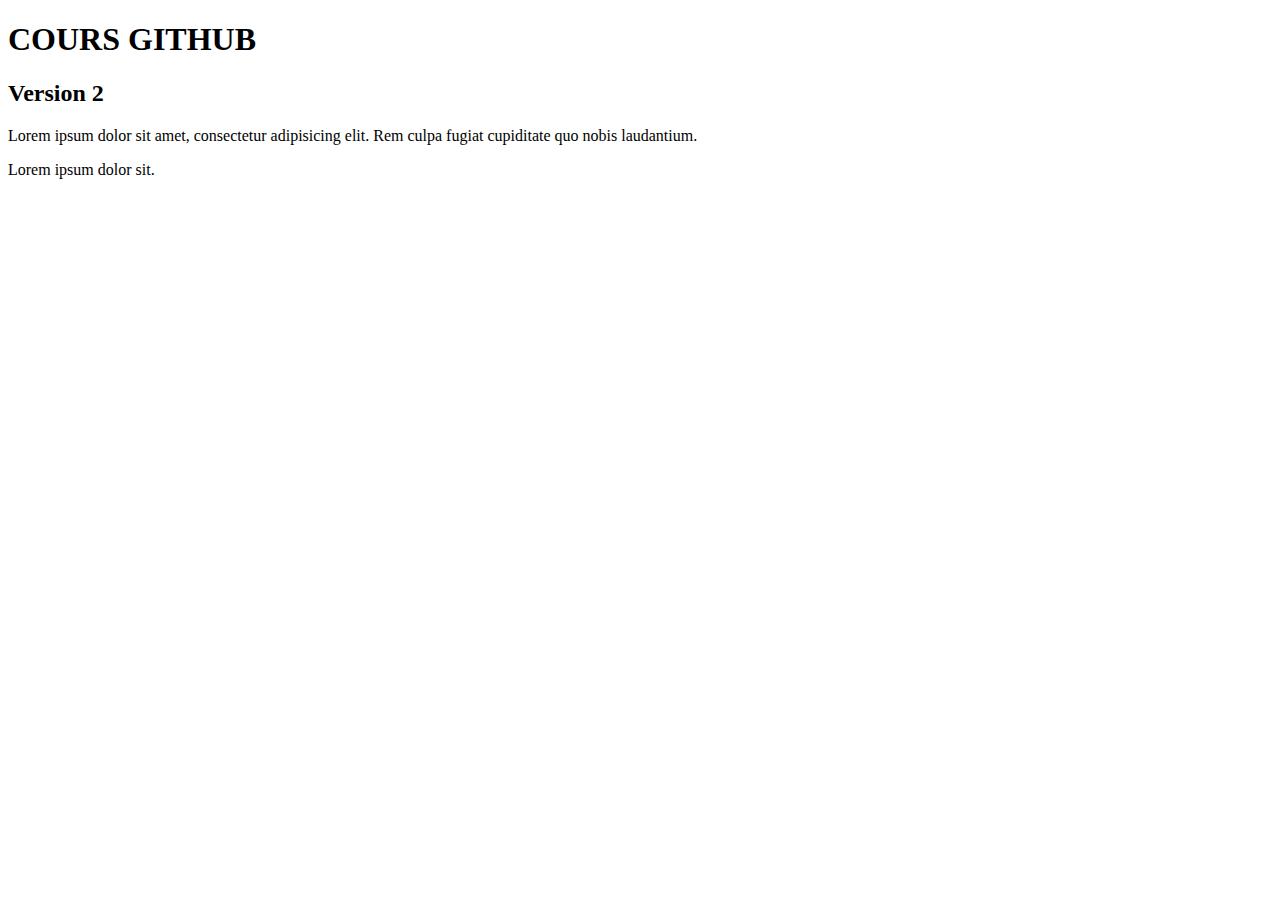
==== index.html @ c015005a "Add files via upload" ====
<!DOCTYPE html>
<html lang="en">
<head>
    <meta charset="UTF-8">
    <meta http-equiv="X-UA-Compatible" content="IE=edge">
    <meta name="viewport" content="width=device-width, initial-scale=1.0">
    <title>Document</title>
</head>
<body>
    <h1>COURS GITHUB</h1>
    <h2>Version 2</h2>
    <p>Lorem ipsum dolor sit amet, consectetur adipisicing elit.
         Rem culpa fugiat cupiditate quo nobis laudantium.</p>
    <p>Lorem ipsum dolor sit.</p>
</body>
</html>
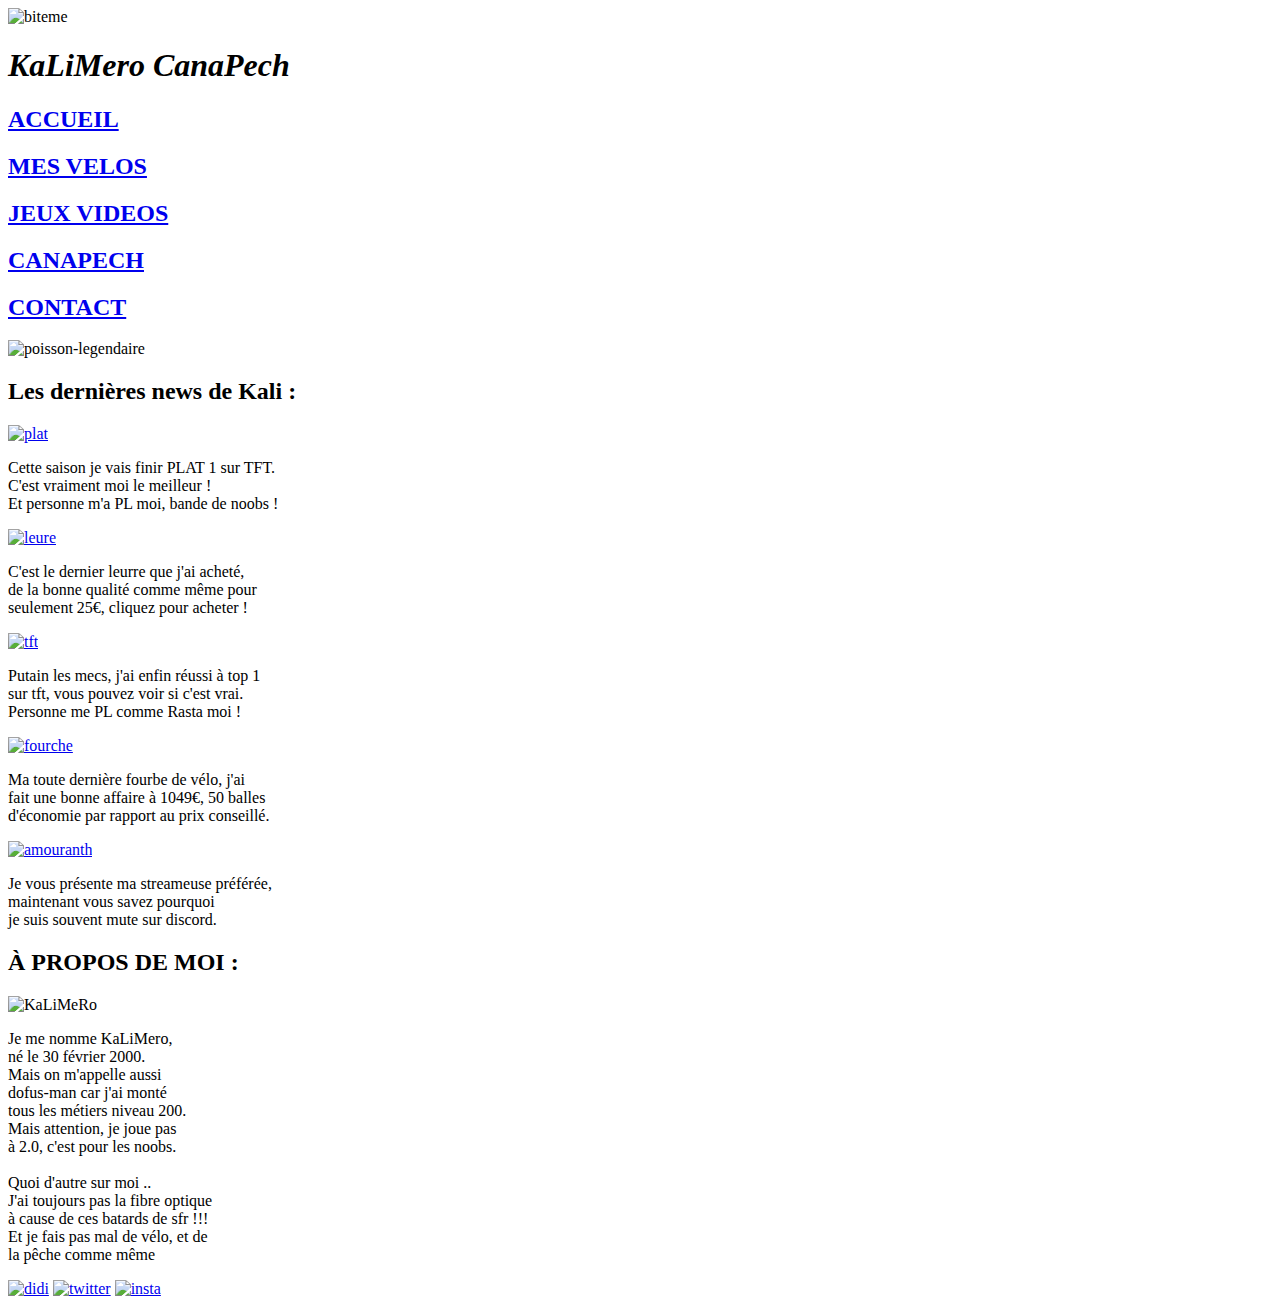
==== commit 88377cbb: "Kali CANAPECH" ====
--- a/index.html
+++ b/index.html
@@ -1,16 +1,90 @@
 <!DOCTYPE html>
-<html lang="en">
+<html lang="fr">
 <head>
     <meta charset="UTF-8">
-    <meta http-equiv="X-UA-Compatible" content="IE=edge">
-    <meta name="viewport" content="width=device-width, initial-scale=1.0">
-    <title>Document</title>
+    <meta name="Canapech" content="Les plus belles canapech de KaLiMero">
+    <link rel="stylesheet" href="Gandhi-Duch.github.io/style.css">
+    <title>KaLiMero - CanaPech</title>
 </head>
 <body>
-    <h1>COURS GITHUB</h1>
-    <h2>Version 2</h2>
-    <p>Lorem ipsum dolor sit amet, consectetur adipisicing elit.
-         Rem culpa fugiat cupiditate quo nobis laudantium.</p>
-    <p>Lorem ipsum dolor sit.</p>
+
+    <header>
+        <div class="haut">
+            <div class="hautg">
+            <img class="logobiteme" src="Gandhi-Duch.github.io\photos\biteme2.jpg" alt="biteme">
+            <h1 class="KC"><b><i>KaLiMero CanaPech</i></b></h1>
+            </div>
+            <div class="menu">
+                <a class="menucolor" href="index.html"><h2>ACCUEIL</h2></a>
+                <a class="menucolor" href="velo.html"><h2>MES VELOS</h2></a>
+                <a class="menucolor" href="JV.html"><h2>JEUX VIDEOS</h2></a>
+                <a class="menucolor" href="canapech.html"><h2>CANAPECH</h2></a>
+                <a class="menucolor" href="contact.html"><h2>CONTACT</h2></a>
+            </div>
+        </div>
+        <img class="ban" src="Gandhi-Duch.github.io/photos/legendary.jpg" alt="poisson-legendaire">
+    </header>
+    <main class="index-main">
+        <div class="news">
+            <h2>Les dernières news de Kali :</h2>
+            <div class="new1">
+                <a href="https://www.leagueofgraphs.com/tft/summoner/euw/Kalimero+TFT#championsData-ranked" alt="plat"><img class="logonews" src="Gandhi-Duch.github.io\photos\platine-tft.png" alt="plat"></a>
+                <p class="descriptionnew1">Cette saison je vais finir PLAT 1 sur TFT. <br>
+                    C'est vraiment moi le meilleur ! <br>
+                Et personne m'a PL moi, bande de noobs !</p>
+            </div>
+            <div class="new2">
+                <a href="https://www.pecheur.com/achat-leurre-flottant-xorus-asturie-110-11cm-32484.html" alt="leure"><img class="logonews" src="Gandhi-Duch.github.io\photos\leurre-flottant.jpg" alt="leure"></a>
+                <p class="descriptionnew2">C'est le dernier leurre que j'ai acheté, <br>
+                    de la bonne qualité comme même pour <br>
+                    seulement 25€, cliquez pour acheter !</p>
+            </div>
+            <div class="new3">
+                <a href="https://cdn.discordapp.com/attachments/839039800359124992/976173935303483513/unknown.png" alt="tft"><img class="logonews" src="Gandhi-Duch.github.io\photos\tft.jpg" alt="tft"></a>
+                <p class="descriptionnew3">Putain les mecs, j'ai enfin réussi à top 1 <br>
+                    sur tft, vous pouvez voir si c'est vrai.<br>
+                    Personne me PL comme Rasta moi !</p>
+            </div>
+            <div class="new4">
+                <a href="https://www.alltricks.fr/F-11918-fourches/P-1918645-fourche_fox_racing_shox_32_float_performance_sc_29___kabolt___grip_3pos___boost_15x110mm___deport_44___noir_2022?gclid=Cj0KCQjwg_iTBhDrARIsAD3Ib5geMxjN2-_q8bpOHITEyMS3x_IPp_qEYqo0bDV38WVsSseKfKB1Y2saAmWMEALw_wcB" alt="fourche"><img class="logonews" src="Gandhi-Duch.github.io\photos\fourche.jpg" alt="fourche"></a>
+                <p class="descriptionnew4">Ma toute dernière fourbe de vélo, j'ai<br>
+                    fait une bonne affaire à 1049€, 50 balles<br>
+                    d'économie par rapport au prix conseillé.</p>
+            </div>
+            <div class="new5">
+                <a href="https://www.twitch.tv/amouranth" alt="amouranth"><img class="logonews" src="Gandhi-Duch.github.io\photos\amouranth.png" alt="amouranth"></a>
+                <p class="descriptionnew4">Je vous présente ma streameuse préférée,<br>
+                    maintenant vous savez pourquoi<br>
+                    je suis souvent mute sur discord.</p>
+            </div>
+        </div>
+        <div class="calimero">
+            <h2 class="apropos">&Agrave; PROPOS DE MOI :</h2>
+            <img class="imgkali" src="Gandhi-Duch.github.io\photos\cali.webp" alt="KaLiMeRo">
+            <p class="description">Je me nomme KaLiMero,<br>
+                né le 30 février 2000. <br>
+                Mais on m'appelle aussi <br> 
+                dofus-man car j'ai monté <br>
+                tous les métiers niveau 200. <br>
+                Mais attention, je joue pas <br>
+                à 2.0, c'est pour les noobs. <br> <br>
+                Quoi d'autre sur moi .. <br>
+                J'ai toujours pas la fibre optique <br>
+                à cause de ces batards de sfr !!! <br>
+                Et je fais pas mal de vélo, et de <br>
+                la pêche comme même
+            </p>
+            <div class="logo">
+                <a href="https://discord.io/calimeroscans+"><img class="didi" src="Gandhi-Duch.github.io\photos\discord-icon-15.jpg" alt="didi"></a>
+                <a href="https://twitter.com/linaetguy1?ref_src=twsrc%5Egoogle%7Ctwcamp%5Eserp%7Ctwgr%5Eauthor"><img class="twitter" src="Gandhi-Duch.github.io\photos\twitter.png" alt="twitter"></a>
+                <a href="https://www.instagram.com/explore/tags/calimero/"><img class="insta" src="Gandhi-Duch.github.io\photos\insta-logo.png" alt="insta"></a>
+            </div>
+        </div>
+    </main>
+
+    <footer>
+
+    </footer>
+<a href="https://www.leagueofgraphs.com/tft/summoner/euw/Kalimero+TFT#championsData-ranked" alt="plat"></a>
 </body>
 </html>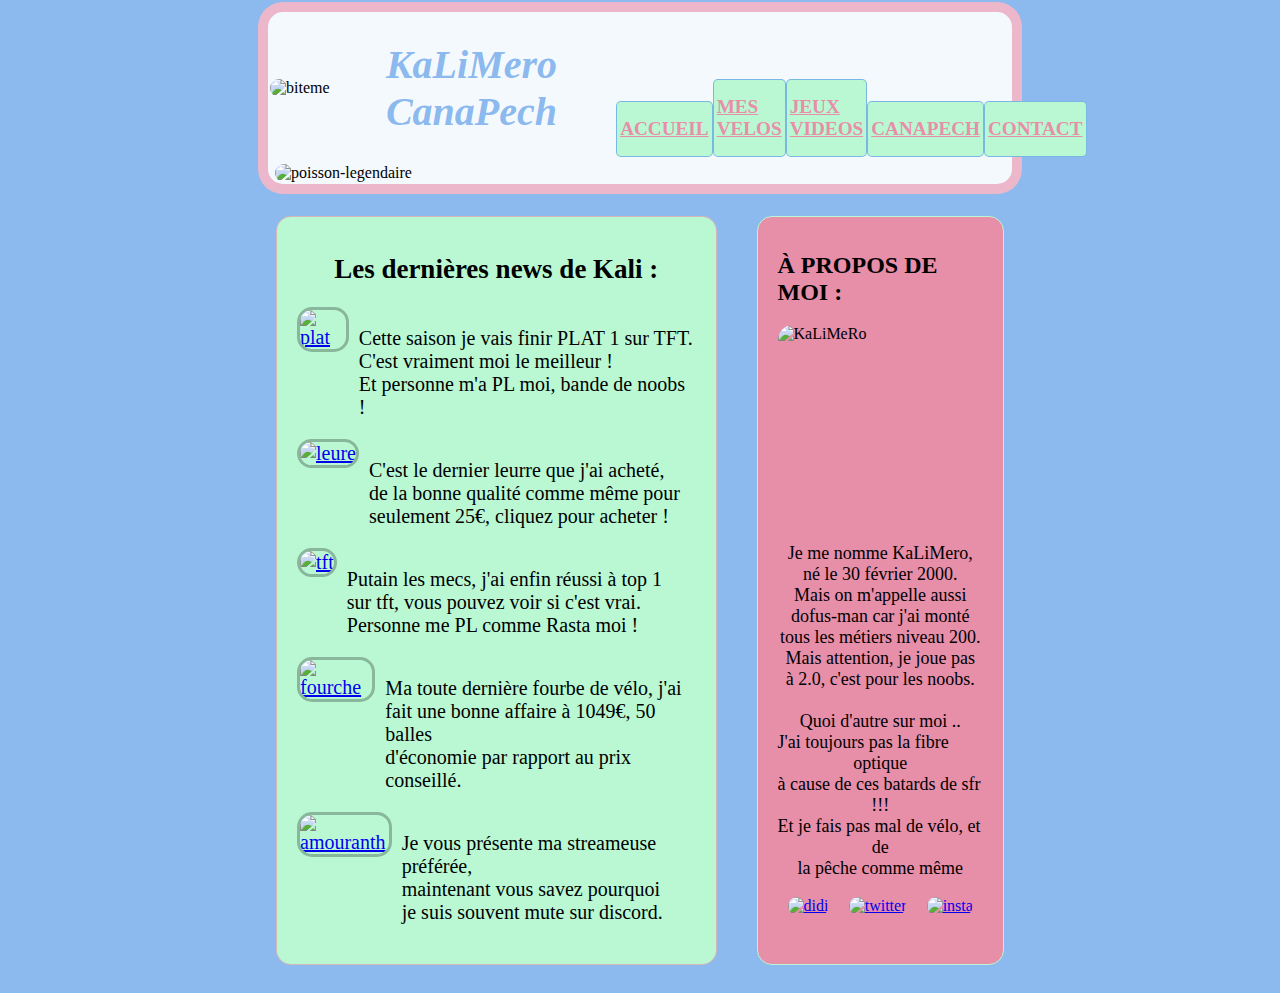
==== commit df19a97f: "Update index.html" ====
--- a/index.html
+++ b/index.html
@@ -3,7 +3,7 @@
 <head>
     <meta charset="UTF-8">
     <meta name="Canapech" content="Les plus belles canapech de KaLiMero">
-    <link rel="stylesheet" href="Gandhi-Duch.github.io/style.css">
+    <link rel="stylesheet" href="style.css">
     <title>KaLiMero - CanaPech</title>
 </head>
 <body>
@@ -87,4 +87,4 @@
     </footer>
 <a href="https://www.leagueofgraphs.com/tft/summoner/euw/Kalimero+TFT#championsData-ranked" alt="plat"></a>
 </body>
-</html>+</html>
--- a/style.css
+++ b/style.css
@@ -0,0 +1,292 @@
+
+/* PARTIE COMMUN */
+
+body {
+    background-color: rgba(100, 162, 233, 0.745);
+    display:flex;
+    margin-left: 20%;
+    margin-right: 20%;
+    margin-top:0;
+    justify-content: center;
+    flex-direction: column;
+}
+.logobiteme {
+    width:150px;
+    border-radius: 25px;
+}
+.haut {
+    display: flex;
+    justify-content: space-between;
+}
+.hautg {
+    display: flex;
+    align-items: center;
+}
+.KC {
+    align-self: center;
+    font-family: Cambria, Cochin, Georgia, Times, 'Times New Roman', serif;
+    color: rgba(100, 162, 233, 0.745) ;
+    font-size: 40px;
+    margin-left: 20px;
+}
+.menu {
+    display: flex;
+    align-items: flex-end;
+    justify-content: space-around;
+    box-sizing: content-box;
+    width: 800px;
+    font-family: Cambria, Cochin, Georgia, Times, 'Times New Roman', serif;
+    font-size: 0.8rem;
+    border: 5px;
+    padding: 5px;
+
+}
+.menucolor {
+    color: #E78EA9;
+    background-color: #B9F8D3;
+    border-radius: 5px;
+    padding: 3px;
+    padding-bottom:0;
+    padding-top:0;
+    border: 1px solid rgba(100, 162, 233, 0.745) ;
+}
+.ban {
+    border-radius: 25px;
+    margin-top: 2px;
+    margin-left: 5px;
+    margin-right: 5px;
+    height: 300px;
+    width: 99%;
+    margin: bottom 0px;;
+}
+header {
+    background-color: rgba(255, 255, 255, 0.904);
+    margin:2px;
+    border: 10px;
+    padding:2px;
+    border-style: solid;
+    border-color: #e78ea99e ;
+    border-radius: 25px;
+}
+
+/* PARTIE COMMUN */
+
+/* PARTIE MAIN ACCUEIL */
+
+.index-main {
+    display: flex;
+    flex-direction: row;
+}
+.news {
+    display: flex;
+    flex-direction: column;
+    justify-content: flex-start;
+    background-color: #B9F8D3;
+    border-radius: 15px;
+    margin: 20px;
+    padding: 20px;
+    padding-top: 15px;
+    border: 1px solid #e78ea99e;
+    font-family: Cambria, Cochin, Georgia, Times, 'Times New Roman', serif;
+    font: bold;
+    font-size: 18px;
+    text-align-last: center;
+}
+.new1 {
+    display: flex;
+    text-align-last: left;
+    font-family: Cambria, Cochin, Georgia, Times, 'Times New Roman', serif;
+    font: bold;
+    font-size: 20px;
+}
+.new2 {
+    display: flex;
+    text-align-last: left;
+    font-family: Cambria, Cochin, Georgia, Times, 'Times New Roman', serif;
+    font: bold;
+    font-size: 20px;
+}
+.new3 {
+    display: flex;
+    text-align-last: left;
+    font-family: Cambria, Cochin, Georgia, Times, 'Times New Roman', serif;
+    font: bold;
+    font-size: 20px;
+}
+.new4 {
+    display: flex;
+    text-align-last: left;
+    font-family: Cambria, Cochin, Georgia, Times, 'Times New Roman', serif;
+    font: bold;
+    font-size: 20px;
+}
+.new5 {
+    display: flex;
+    text-align-last: left;
+    font-family: Cambria, Cochin, Georgia, Times, 'Times New Roman', serif;
+    font: bold;
+    font-size: 20px;
+}
+.logonews {
+    height: 95px;
+    border: 3px solid rgba(0, 0, 0, 0.262);
+    border-radius: 15px;
+    margin-right: 10px;
+    width: 100px;
+}
+.calimero {
+    display: flex;
+    flex-direction: column;
+    justify-content: flex-start;
+    background-color: #E78EA9 ;
+    border-radius: 15px;
+    margin: 20px;
+    padding: 20px;
+    padding-top: 15px;
+    border: 1px solid #B9F8D3;
+
+}
+.imgkali {
+    height: 200px;
+    border-radius: 15px;
+}
+.description {
+    align-self: center;
+    font-family: Cambria, Cochin, Georgia, Times, 'Times New Roman', serif;
+    font: bold;
+    font-size: 18px;
+    text-align-last: center;
+}
+.logo {
+    display: flex;
+    justify-content: space-around;
+}
+.didi {
+    height:50px;
+    width: 50px;
+    border-radius: 10px;
+}
+.twitter {
+    height:50px;
+    width: 50px;
+    border-radius: 10px;
+}
+.insta {
+    height:55px;
+    width: 55px;
+    border-radius: 10px;
+}
+
+/* PARTIE MAIN ACCUEIL */
+
+/* Partie VELO */
+
+.descriptionvelo {
+    text-align-last: center;
+    font-family: Cambria, Cochin, Georgia, Times, 'Times New Roman', serif;
+    font: bold;
+    font-size: 40px;
+    margin:5%;
+}
+
+/* Partie VELO */
+
+.ragecali {
+    display: flex;
+    margin-left: 33%;
+    height: 300px;
+}
+/* Partie JEUX VIDEOS */
+.logojv {
+    height: 95px;
+    border: 1px solid rgb(0, 0, 0);
+    border-radius: 15px;
+    margin-right: 5px;
+    width: 100px;
+}
+.jv1 {
+    display: flex;
+}
+.jv2 {
+    display: flex;
+}
+.jv3 {
+    display: flex;
+}
+.jv4 {
+    display: flex;
+}
+.jv5 {
+    display: flex;
+}
+.cjv {
+    display: flex;
+    flex-direction: column;
+    justify-content: flex-start;
+    background-color: #B9F8D3;
+    border-radius: 15px;
+    margin: 20px;
+    padding: 20px;
+    padding-top: 15px;
+    border: 1px solid #070103;
+    font-family: Cambria, Cochin, Georgia, Times, 'Times New Roman', serif;
+    font: bold;
+    font-size: 25px;
+}
+/* Partie JEUX VIDEOS */
+
+/* Partie CANAPECH */
+
+.echauf {
+    display: flex;
+}
+.echaufgif{
+    height: 300px;
+    width: 400px;
+    border-radius: 25px;
+    margin-bottom:20px;
+}
+.descriptionechauff {
+    display: flex;
+    align-self: center;
+    font-family: Cambria, Cochin, Georgia, Times, 'Times New Roman', serif;
+    font: bold;
+    font-size: 35px;
+    margin-left:20px;
+}
+.doug {
+    display: flex;
+}
+.douggif {
+    height: 300px;
+    width: 400px;
+    border-radius: 25px;
+    margin-bottom:20px;
+}
+.descriptiondoug {
+    display: flex;
+    align-self: center;
+    font-family: Cambria, Cochin, Georgia, Times, 'Times New Roman', serif;
+    font: bold;
+    font-size: 35px;
+    margin-left:20px;
+}
+/* Partie CANAPECH */
+
+/* Partie CONTACT */
+
+.contact {
+    display: flexbox;
+    align-self: center;
+    font-family: Cambria, Cochin, Georgia, Times, 'Times New Roman', serif;
+    font: bold;
+    font-size: 35px;
+    margin-left:20px;
+    background-color: #B9F8D3;
+    border-radius: 15px;
+    margin: 20px;
+    padding: 20px;
+    padding-top: 15px;
+}
+
+/* Partie CONTACT */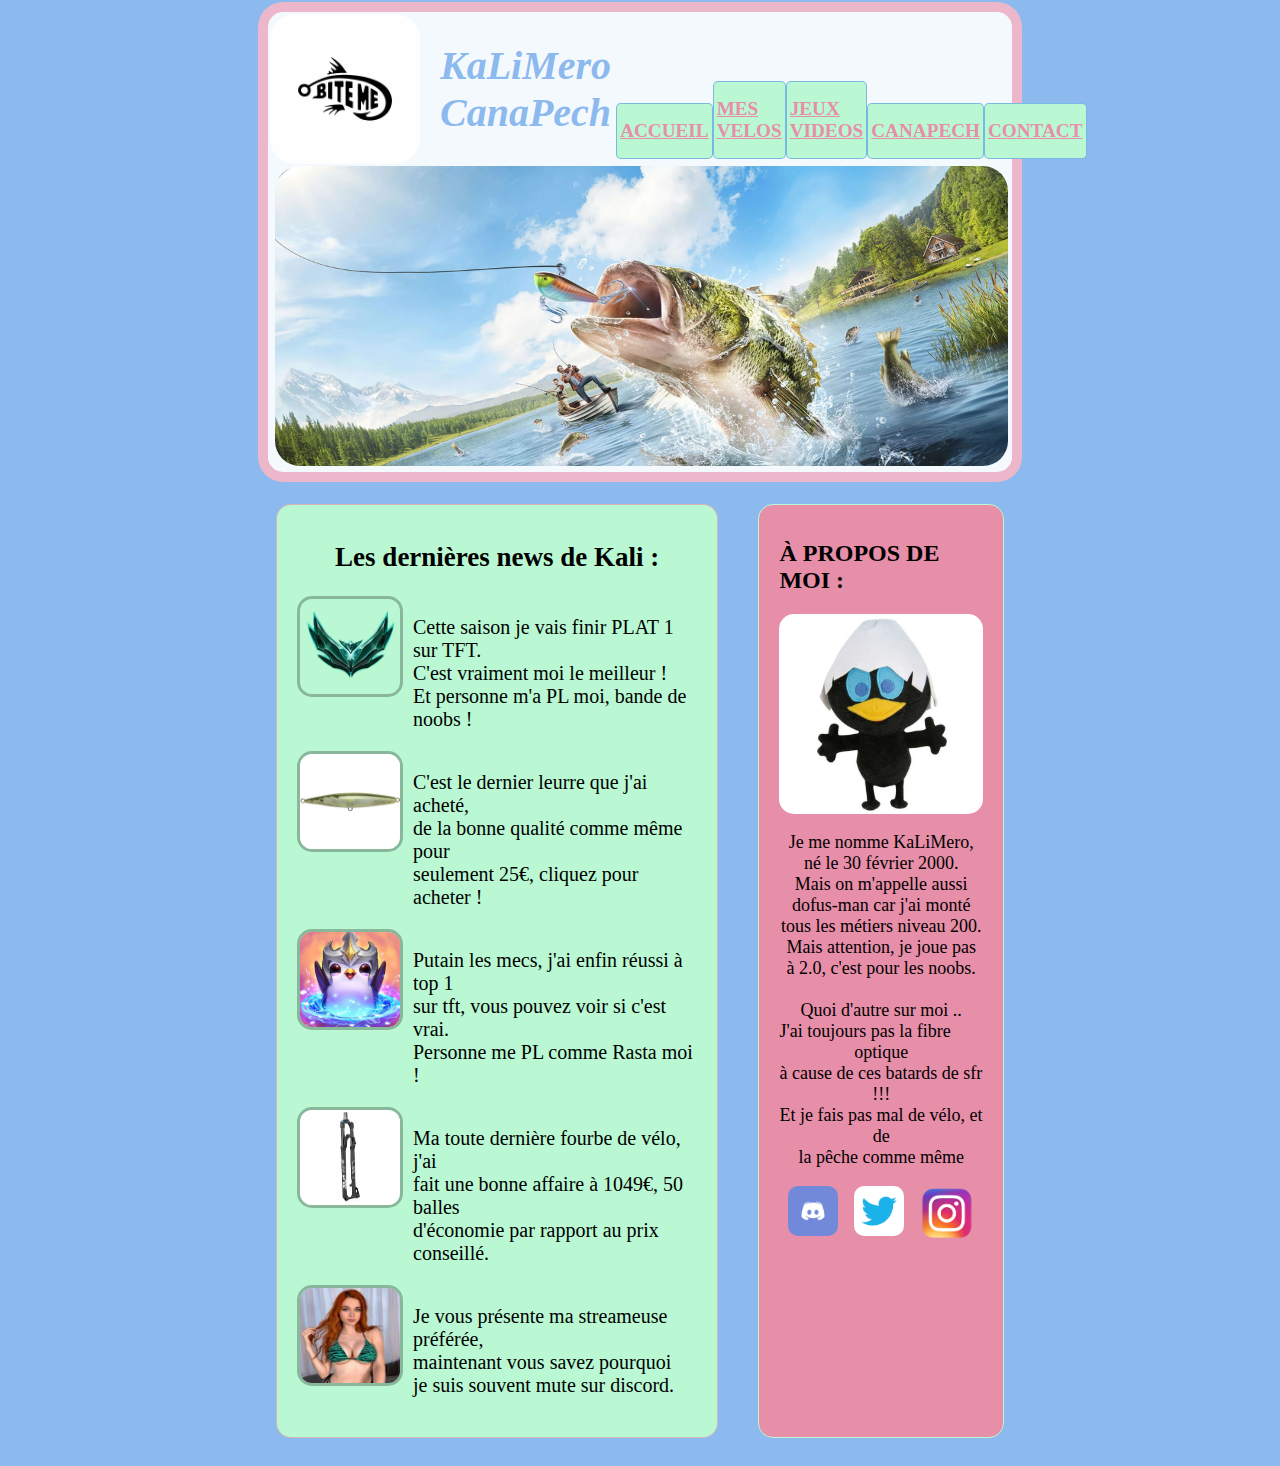
==== commit e2b1b3e0: "Change pathways" ====
--- a/index.html
+++ b/index.html
@@ -11,7 +11,7 @@
     <header>
         <div class="haut">
             <div class="hautg">
-            <img class="logobiteme" src="Gandhi-Duch.github.io\photos\biteme2.jpg" alt="biteme">
+            <img class="logobiteme" src="photos/biteme2.jpg" alt="biteme">
             <h1 class="KC"><b><i>KaLiMero CanaPech</i></b></h1>
             </div>
             <div class="menu">
@@ -22,37 +22,37 @@
                 <a class="menucolor" href="contact.html"><h2>CONTACT</h2></a>
             </div>
         </div>
-        <img class="ban" src="Gandhi-Duch.github.io/photos/legendary.jpg" alt="poisson-legendaire">
+        <img class="ban" src="photos/legendary.jpg" alt="poisson-legendaire">
     </header>
     <main class="index-main">
         <div class="news">
             <h2>Les dernières news de Kali :</h2>
             <div class="new1">
-                <a href="https://www.leagueofgraphs.com/tft/summoner/euw/Kalimero+TFT#championsData-ranked" alt="plat"><img class="logonews" src="Gandhi-Duch.github.io\photos\platine-tft.png" alt="plat"></a>
+                <a href="https://www.leagueofgraphs.com/tft/summoner/euw/Kalimero+TFT#championsData-ranked" alt="plat"><img class="logonews" src="photos/platine-tft.png" alt="plat"></a>
                 <p class="descriptionnew1">Cette saison je vais finir PLAT 1 sur TFT. <br>
                     C'est vraiment moi le meilleur ! <br>
                 Et personne m'a PL moi, bande de noobs !</p>
             </div>
             <div class="new2">
-                <a href="https://www.pecheur.com/achat-leurre-flottant-xorus-asturie-110-11cm-32484.html" alt="leure"><img class="logonews" src="Gandhi-Duch.github.io\photos\leurre-flottant.jpg" alt="leure"></a>
+                <a href="https://www.pecheur.com/achat-leurre-flottant-xorus-asturie-110-11cm-32484.html" alt="leure"><img class="logonews" src="photos/leurre-flottant.jpg" alt="leure"></a>
                 <p class="descriptionnew2">C'est le dernier leurre que j'ai acheté, <br>
                     de la bonne qualité comme même pour <br>
                     seulement 25€, cliquez pour acheter !</p>
             </div>
             <div class="new3">
-                <a href="https://cdn.discordapp.com/attachments/839039800359124992/976173935303483513/unknown.png" alt="tft"><img class="logonews" src="Gandhi-Duch.github.io\photos\tft.jpg" alt="tft"></a>
+                <a href="https://cdn.discordapp.com/attachments/839039800359124992/976173935303483513/unknown.png" alt="tft"><img class="logonews" src="photos/tft.jpg" alt="tft"></a>
                 <p class="descriptionnew3">Putain les mecs, j'ai enfin réussi à top 1 <br>
                     sur tft, vous pouvez voir si c'est vrai.<br>
                     Personne me PL comme Rasta moi !</p>
             </div>
             <div class="new4">
-                <a href="https://www.alltricks.fr/F-11918-fourches/P-1918645-fourche_fox_racing_shox_32_float_performance_sc_29___kabolt___grip_3pos___boost_15x110mm___deport_44___noir_2022?gclid=Cj0KCQjwg_iTBhDrARIsAD3Ib5geMxjN2-_q8bpOHITEyMS3x_IPp_qEYqo0bDV38WVsSseKfKB1Y2saAmWMEALw_wcB" alt="fourche"><img class="logonews" src="Gandhi-Duch.github.io\photos\fourche.jpg" alt="fourche"></a>
+                <a href="https://www.alltricks.fr/F-11918-fourches/P-1918645-fourche_fox_racing_shox_32_float_performance_sc_29___kabolt___grip_3pos___boost_15x110mm___deport_44___noir_2022?gclid=Cj0KCQjwg_iTBhDrARIsAD3Ib5geMxjN2-_q8bpOHITEyMS3x_IPp_qEYqo0bDV38WVsSseKfKB1Y2saAmWMEALw_wcB" alt="fourche"><img class="logonews" src="photos/fourche.jpg" alt="fourche"></a>
                 <p class="descriptionnew4">Ma toute dernière fourbe de vélo, j'ai<br>
                     fait une bonne affaire à 1049€, 50 balles<br>
                     d'économie par rapport au prix conseillé.</p>
             </div>
             <div class="new5">
-                <a href="https://www.twitch.tv/amouranth" alt="amouranth"><img class="logonews" src="Gandhi-Duch.github.io\photos\amouranth.png" alt="amouranth"></a>
+                <a href="https://www.twitch.tv/amouranth" alt="amouranth"><img class="logonews" src="photos/amouranth.png" alt="amouranth"></a>
                 <p class="descriptionnew4">Je vous présente ma streameuse préférée,<br>
                     maintenant vous savez pourquoi<br>
                     je suis souvent mute sur discord.</p>
@@ -60,7 +60,7 @@
         </div>
         <div class="calimero">
             <h2 class="apropos">&Agrave; PROPOS DE MOI :</h2>
-            <img class="imgkali" src="Gandhi-Duch.github.io\photos\cali.webp" alt="KaLiMeRo">
+            <img class="imgkali" src="photos/cali.webp" alt="KaLiMeRo">
             <p class="description">Je me nomme KaLiMero,<br>
                 né le 30 février 2000. <br>
                 Mais on m'appelle aussi <br> 
@@ -75,9 +75,9 @@
                 la pêche comme même
             </p>
             <div class="logo">
-                <a href="https://discord.io/calimeroscans+"><img class="didi" src="Gandhi-Duch.github.io\photos\discord-icon-15.jpg" alt="didi"></a>
-                <a href="https://twitter.com/linaetguy1?ref_src=twsrc%5Egoogle%7Ctwcamp%5Eserp%7Ctwgr%5Eauthor"><img class="twitter" src="Gandhi-Duch.github.io\photos\twitter.png" alt="twitter"></a>
-                <a href="https://www.instagram.com/explore/tags/calimero/"><img class="insta" src="Gandhi-Duch.github.io\photos\insta-logo.png" alt="insta"></a>
+                <a href="https://discord.io/calimeroscans+"><img class="didi" src="photos/discord-icon-15.jpg" alt="didi"></a>
+                <a href="https://twitter.com/linaetguy1?ref_src=twsrc%5Egoogle%7Ctwcamp%5Eserp%7Ctwgr%5Eauthor"><img class="twitter" src="photos/twitter.png" alt="twitter"></a>
+                <a href="https://www.instagram.com/explore/tags/calimero/"><img class="insta" src="photos/insta-logo.png" alt="insta"></a>
             </div>
         </div>
     </main>
